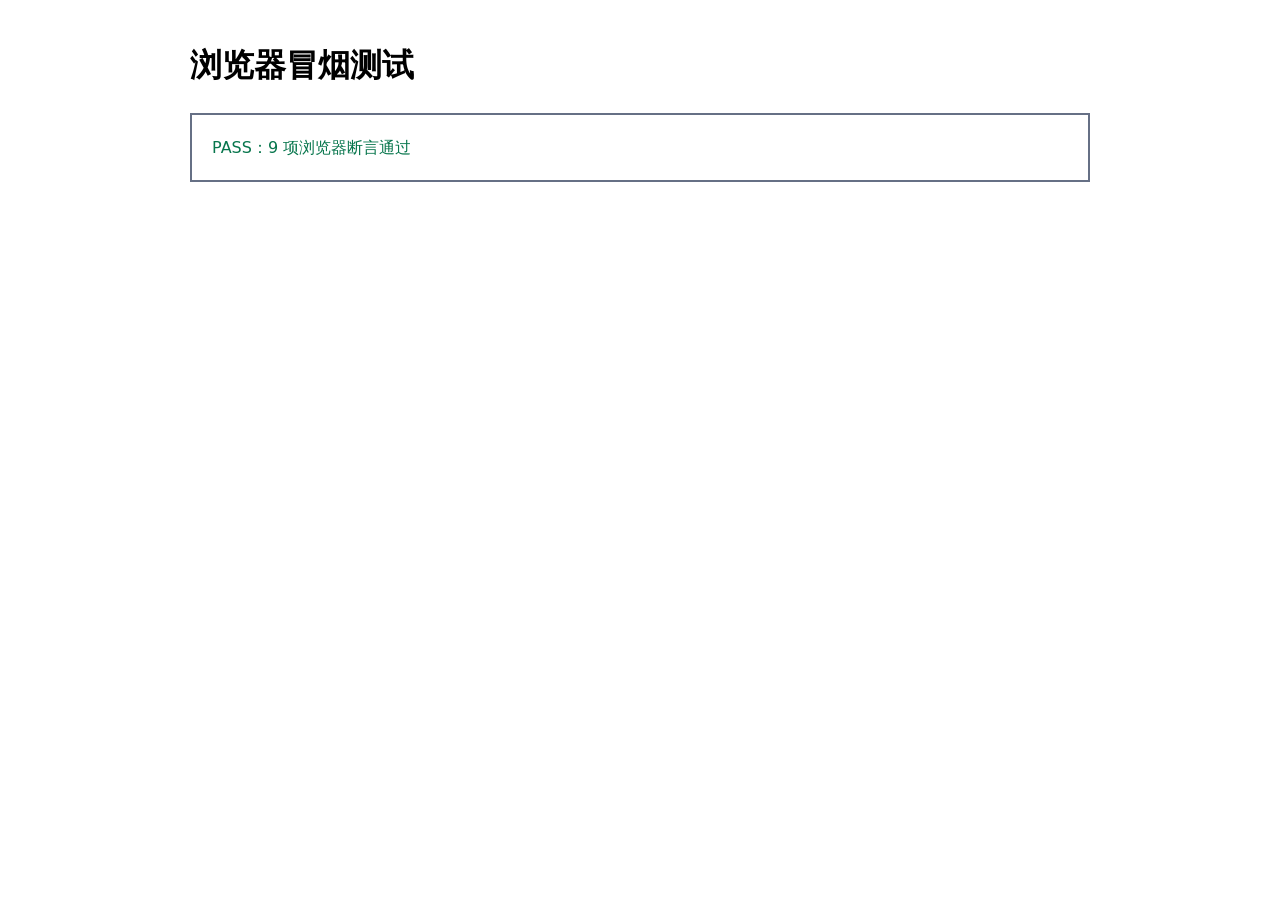
==== tests/browser-smoke.html @ b8cf4811 "feat: add offline news browsing interactions" ====
<!doctype html>
<html lang="zh-CN">
<head>
  <meta charset="utf-8">
  <title>AI 资讯站浏览器冒烟测试</title>
  <style>
    body { font: 16px/1.6 system-ui, sans-serif; max-width: 900px; margin: 40px auto; padding: 0 20px; }
    #results { padding: 20px; border: 2px solid #667085; }
    .pass { color: #08764d; } .fail { color: #972236; }
    .fixture { position: absolute; left: -10000px; width: 900px; }
  </style>
</head>
<body>
  <h1>浏览器冒烟测试</h1>
  <div id="results" aria-live="polite">正在执行……</div>

  <div class="fixture" aria-hidden="true">
    <div id="signal-bar"></div>
    <div id="featured-stage"></div>
    <div id="verification-overview"></div>
    <p id="carousel-status"></p>
    <button type="button" data-carousel-prev>上一条</button>
    <button type="button" data-carousel-next>下一条</button>
    <form id="filter-form">
      <input id="search-input" name="q">
      <select name="company"><option value="">全部</option></select>
      <select name="region"><option value="">全部</option></select>
      <select name="category"><option value="">全部</option></select>
      <select name="verificationStatus"><option value="">全部</option></select>
      <select name="openSourceStatus"><option value="">全部</option></select>
      <select name="apiStatus"><option value="">全部</option></select>
      <select name="isResearch"><option value="">不限</option><option value="true">是</option><option value="false">否</option></select>
      <select name="sort"><option value="newest">最新</option><option value="oldest">最早</option><option value="score">评分</option></select>
      <button type="reset" data-clear-filters>清除</button>
    </form>
    <p id="live-region"></p>
    <div id="timeline"></div>
    <div id="empty-state" hidden><p data-empty-summary></p><button type="button" data-clear-filters>清除全部条件</button></div>
    <div id="source-radar"></div>
    <button type="button" data-focus-search>搜索</button>
  </div>

  <script src="../news-data.js"></script>
  <script src="../app.js"></script>
  <script>
    (async function run() {
      const output = document.getElementById('results');
      const checks = [];
      function check(condition, message) {
        if (!condition) throw new Error(message);
        checks.push(message);
      }
      function wait(ms) { return new Promise((resolve) => setTimeout(resolve, ms)); }

      try {
        check(typeof window.AINewsApp.initNewsSite === 'function', '存在 initNewsSite');
        const original = window.AI_NEWS_DATA;
        window.AI_NEWS_DATA = [...original, { id: 'invalid-item', title: '', sources: [] }];
        window.AINewsApp.initNewsSite(document, window.location, window.history);

        check(document.querySelectorAll('.timeline-item').length === original.length, '无效条目不渲染，合法条目数量一致');
        const source = document.querySelector('.source-list a');
        check(source && source.target === '_blank', '来源链接在新窗口打开');
        check(source && source.rel === 'noopener noreferrer', '来源链接包含安全 rel 属性');

        const toggle = document.querySelector('.details-toggle');
        check(toggle && toggle.getAttribute('aria-expanded') === 'false', '详情按钮初始为收起');
        toggle.click();
        check(toggle.getAttribute('aria-expanded') === 'true', '点击后详情按钮更新 aria-expanded');

        const search = document.getElementById('search-input');
        search.value = '__no_result__';
        search.dispatchEvent(new Event('input', { bubbles: true }));
        await wait(220);
        check(document.getElementById('empty-state').hidden === false, '组合条件无结果时显示空状态');
        check(document.querySelector('[data-empty-summary]').textContent.includes('__no_result__'), '空状态说明当前条件');

        document.querySelector('#empty-state [data-clear-filters]').click();
        await wait(20);
        check(document.querySelectorAll('.timeline-item').length === original.length, '清除条件后恢复全部合法资讯');

        output.className = 'pass';
        output.textContent = `PASS：${checks.length} 项浏览器断言通过`;
        document.title = 'PASS - AI 资讯站浏览器冒烟测试';
      } catch (error) {
        output.className = 'fail';
        output.textContent = `FAIL：${error.message}`;
        document.title = 'FAIL - AI 资讯站浏览器冒烟测试';
        console.error(error);
      }
    }());
  </script>
</body>
</html>
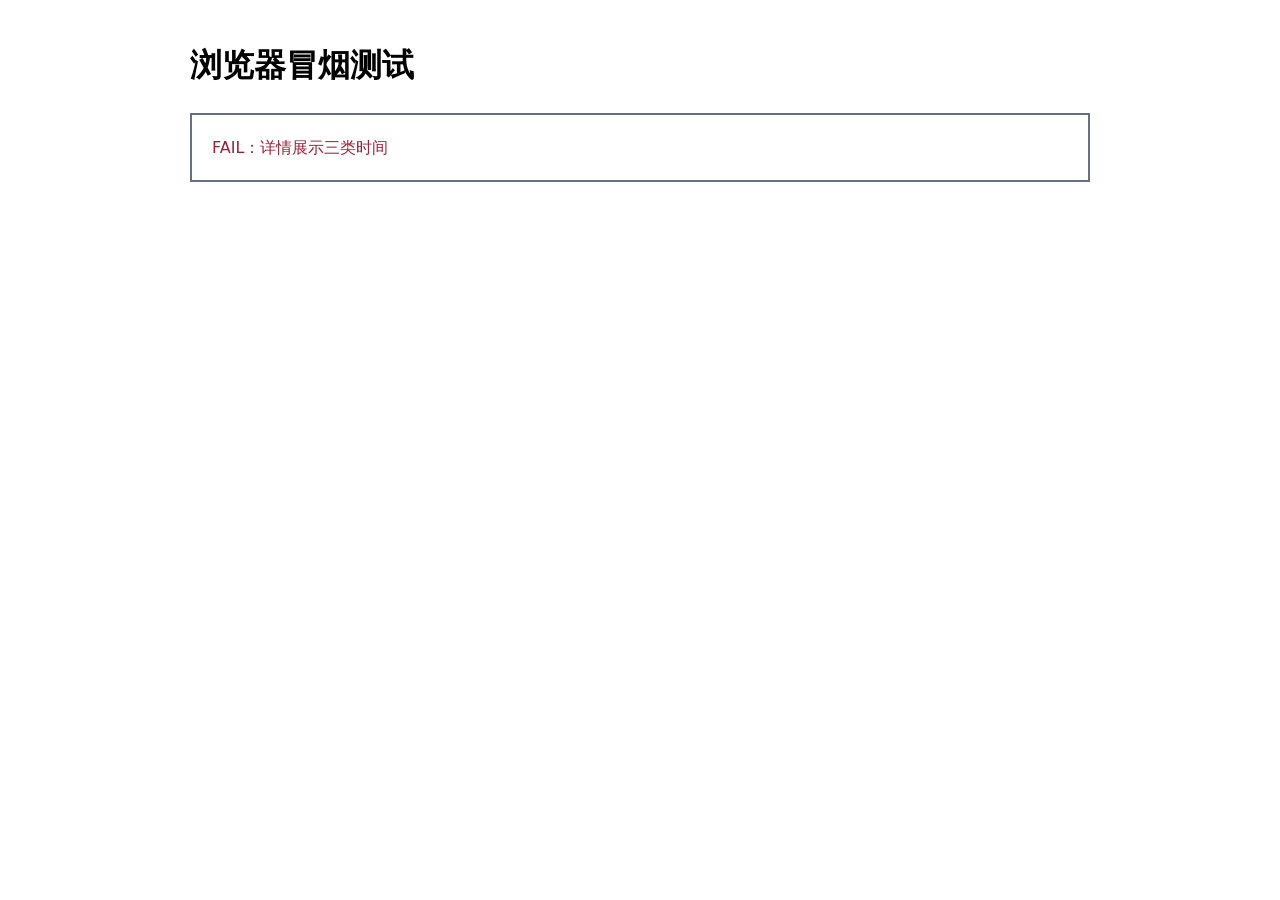
==== commit b9d7ef3b: "fix: address final accessibility and interaction review" ====
--- a/tests/browser-smoke.html
+++ b/tests/browser-smoke.html
@@ -67,17 +67,33 @@
         check(toggle && toggle.getAttribute('aria-expanded') === 'false', '详情按钮初始为收起');
         toggle.click();
         check(toggle.getAttribute('aria-expanded') === 'true', '点击后详情按钮更新 aria-expanded');
+        check([...document.querySelectorAll('.news-times dt')].map((node) => node.textContent).join('|') === '事件发生时间|原始发布时间|本站核验时间', '详情展示三类时间');
 
         const search = document.getElementById('search-input');
+        const company = document.querySelector('[name="company"]');
+        const status = document.querySelector('[name="verificationStatus"]');
+        company.value = original[0].company;
+        status.value = original[0].verificationStatus;
         search.value = '__no_result__';
         search.dispatchEvent(new Event('input', { bubbles: true }));
         await wait(220);
-        check(document.getElementById('empty-state').hidden === false, '组合条件无结果时显示空状态');
-        check(document.querySelector('[data-empty-summary]').textContent.includes('__no_result__'), '空状态说明当前条件');
+        check(document.getElementById('empty-state').hidden === false, '多条件组合无结果时显示空状态');
+        const emptySummary = document.querySelector('[data-empty-summary]').textContent;
+        check(emptySummary.includes('搜索：__no_result__') && emptySummary.includes('机构：'), '空状态使用中文名称说明当前条件');
+
+        const submitted = document.getElementById('filter-form').dispatchEvent(new Event('submit', { bubbles: true, cancelable: true }));
+        check(submitted === false, '按 Enter 对应的表单提交被本地逻辑阻止');
 
         document.querySelector('#empty-state [data-clear-filters]').click();
         await wait(20);
         check(document.querySelectorAll('.timeline-item').length === original.length, '清除条件后恢复全部合法资讯');
+
+        const sort = document.querySelector('[name="sort"]');
+        sort.value = 'oldest';
+        sort.dispatchEvent(new Event('change', { bubbles: true }));
+        const expectedOldest = window.AINewsApp.sortItems(original, 'oldest')[0].id;
+        check(document.querySelector('.timeline-item').dataset.newsId === expectedOldest, '最早优先排序更新时间线');
+        check(window.location.search.includes('sort=oldest'), '筛选状态写入本地 URL');
 
         output.className = 'pass';
         output.textContent = `PASS：${checks.length} 项浏览器断言通过`;
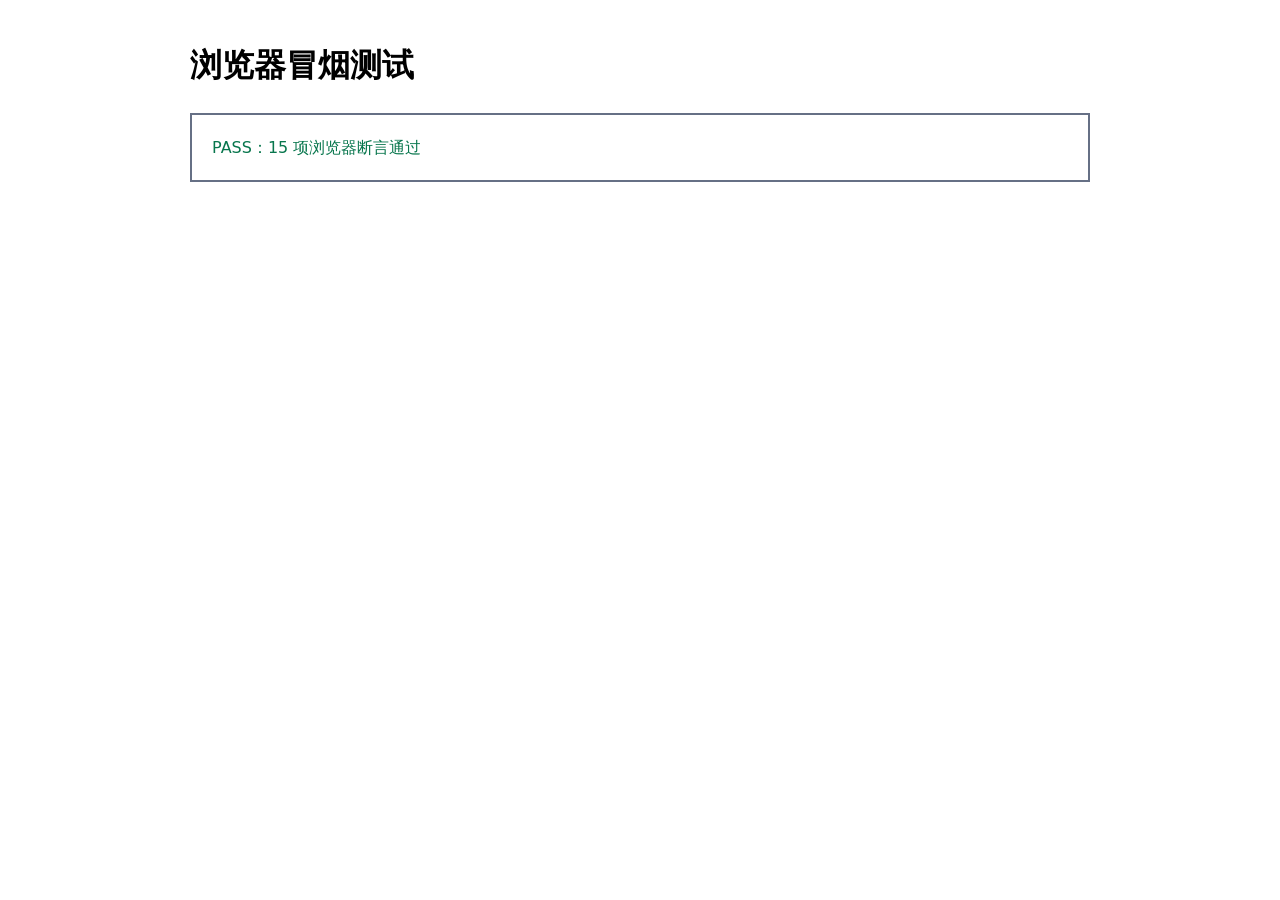
==== commit a99b4e38: "test: correct browser smoke verification" ====
--- a/tests/browser-smoke.html
+++ b/tests/browser-smoke.html
@@ -67,7 +67,8 @@
         check(toggle && toggle.getAttribute('aria-expanded') === 'false', '详情按钮初始为收起');
         toggle.click();
         check(toggle.getAttribute('aria-expanded') === 'true', '点击后详情按钮更新 aria-expanded');
-        check([...document.querySelectorAll('.news-times dt')].map((node) => node.textContent).join('|') === '事件发生时间|原始发布时间|本站核验时间', '详情展示三类时间');
+        const openedDetails = document.getElementById(toggle.getAttribute('aria-controls'));
+        check([...openedDetails.querySelectorAll('.news-times dt')].map((node) => node.textContent).join('|') === '事件发生时间|原始发布时间|本站核验时间', '详情展示三类时间');
 
         const search = document.getElementById('search-input');
         const company = document.querySelector('[name="company"]');
@@ -81,8 +82,12 @@
         const emptySummary = document.querySelector('[data-empty-summary]').textContent;
         check(emptySummary.includes('搜索：__no_result__') && emptySummary.includes('机构：'), '空状态使用中文名称说明当前条件');
 
+        search.value = original[0].title;
+        search.dispatchEvent(new Event('input', { bubbles: true }));
         const submitted = document.getElementById('filter-form').dispatchEvent(new Event('submit', { bubbles: true, cancelable: true }));
         check(submitted === false, '按 Enter 对应的表单提交被本地逻辑阻止');
+        check(document.getElementById('empty-state').hidden === true && document.querySelectorAll('.timeline-item').length >= 1, '提交时不等待防抖即可应用最新搜索值');
+        check(window.location.search.includes('q='), '提交后最新搜索值写入本地 URL');
 
         document.querySelector('#empty-state [data-clear-filters]').click();
         await wait(20);
